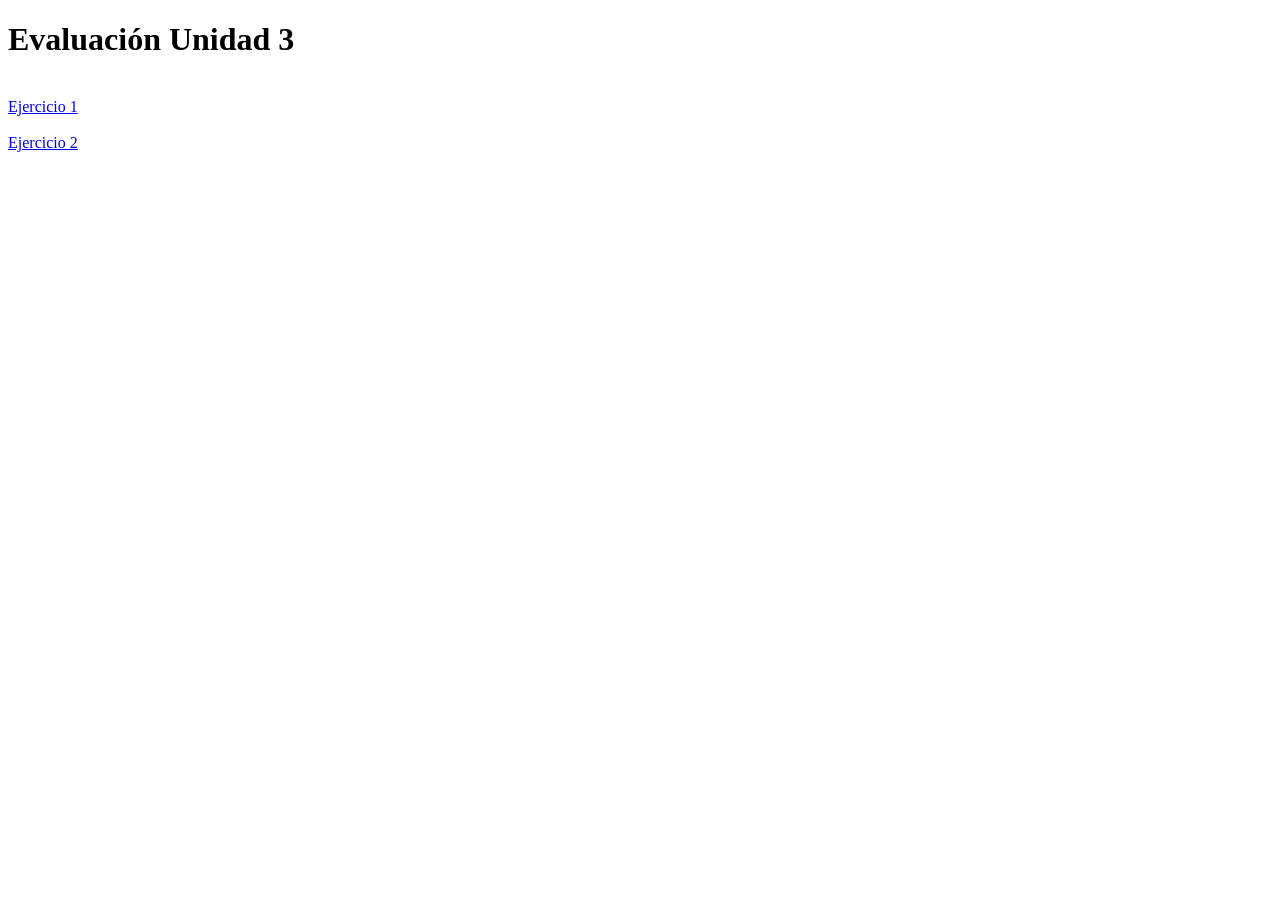
==== templates/index.html @ 66b03ad2 "Correcciones realizadas" ====
<!DOCTYPE html>
<html lang="es">
<head>
    <meta charset="UTF-8">
    <title>Menú Principal</title>
    <link rel="stylesheet" href="{{ url_for('static', filename='estilos.css') }}">
</head>
<body>
    <div class="container text-center">
        <h1>Evaluación Unidad 3</h1>
        <br>
        <a href="/ejercicio1" class="btn-primary">Ejercicio 1</a>
        <br><br>
        <a href="/ejercicio2" class="btn-primary">Ejercicio 2</a>
    </div>
</body>
</html>
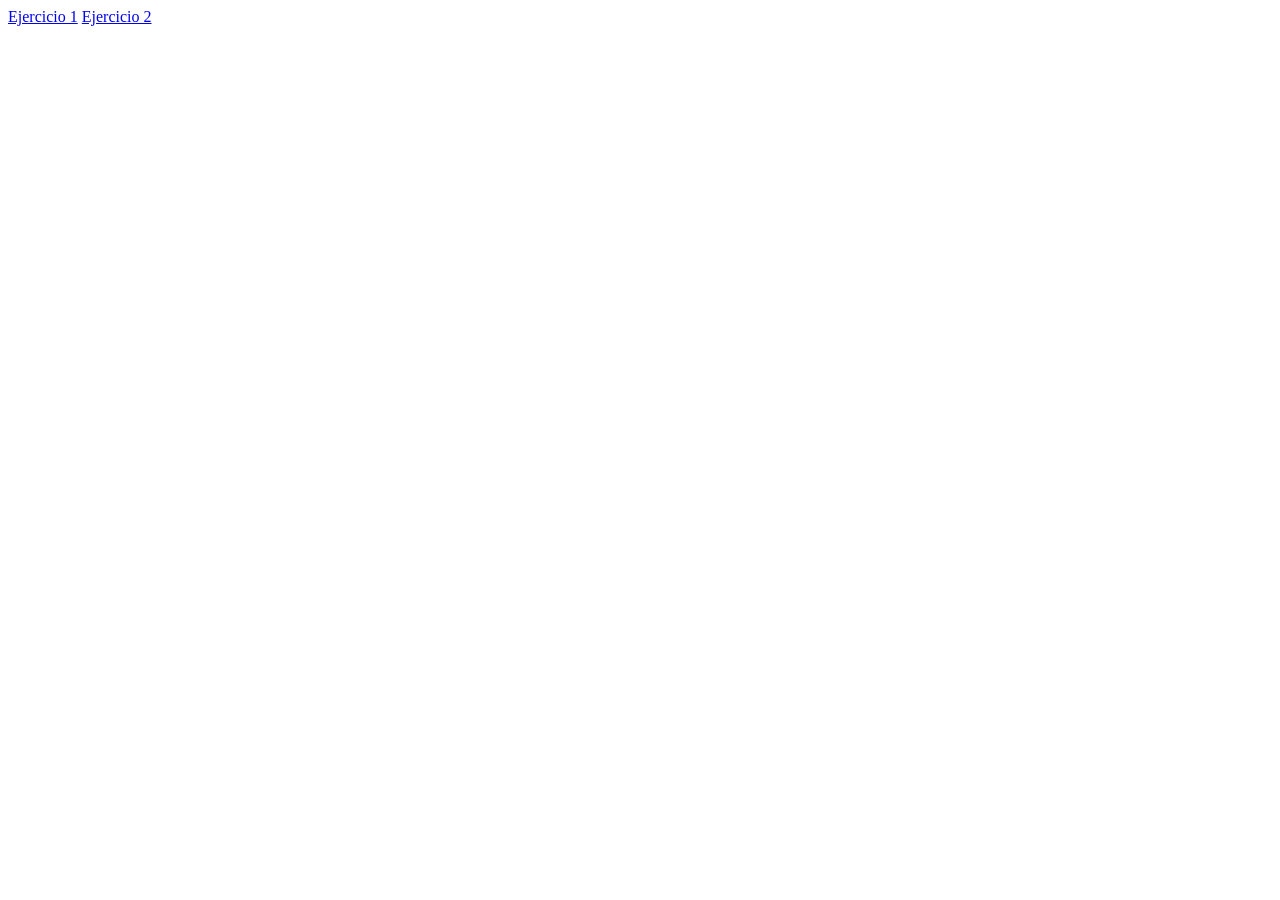
==== commit 67f1cde0: "Primer commit: Poryecto terminado" ====
--- a/templates/index.html
+++ b/templates/index.html
@@ -6,12 +6,9 @@
     <link rel="stylesheet" href="{{ url_for('static', filename='estilos.css') }}">
 </head>
 <body>
-    <div class="container text-center">
-        <h1>Evaluación Unidad 3</h1>
-        <br>
-        <a href="/ejercicio1" class="btn-primary">Ejercicio 1</a>
-        <br><br>
-        <a href="/ejercicio2" class="btn-primary">Ejercicio 2</a>
+    <div class="text-center">
+        <a href="/ejercicio1" class="btn-ejercicio1">Ejercicio 1</a>
+        <a href="/ejercicio2" class="btn-ejercicio2">Ejercicio 2</a>
     </div>
 </body>
 </html>
